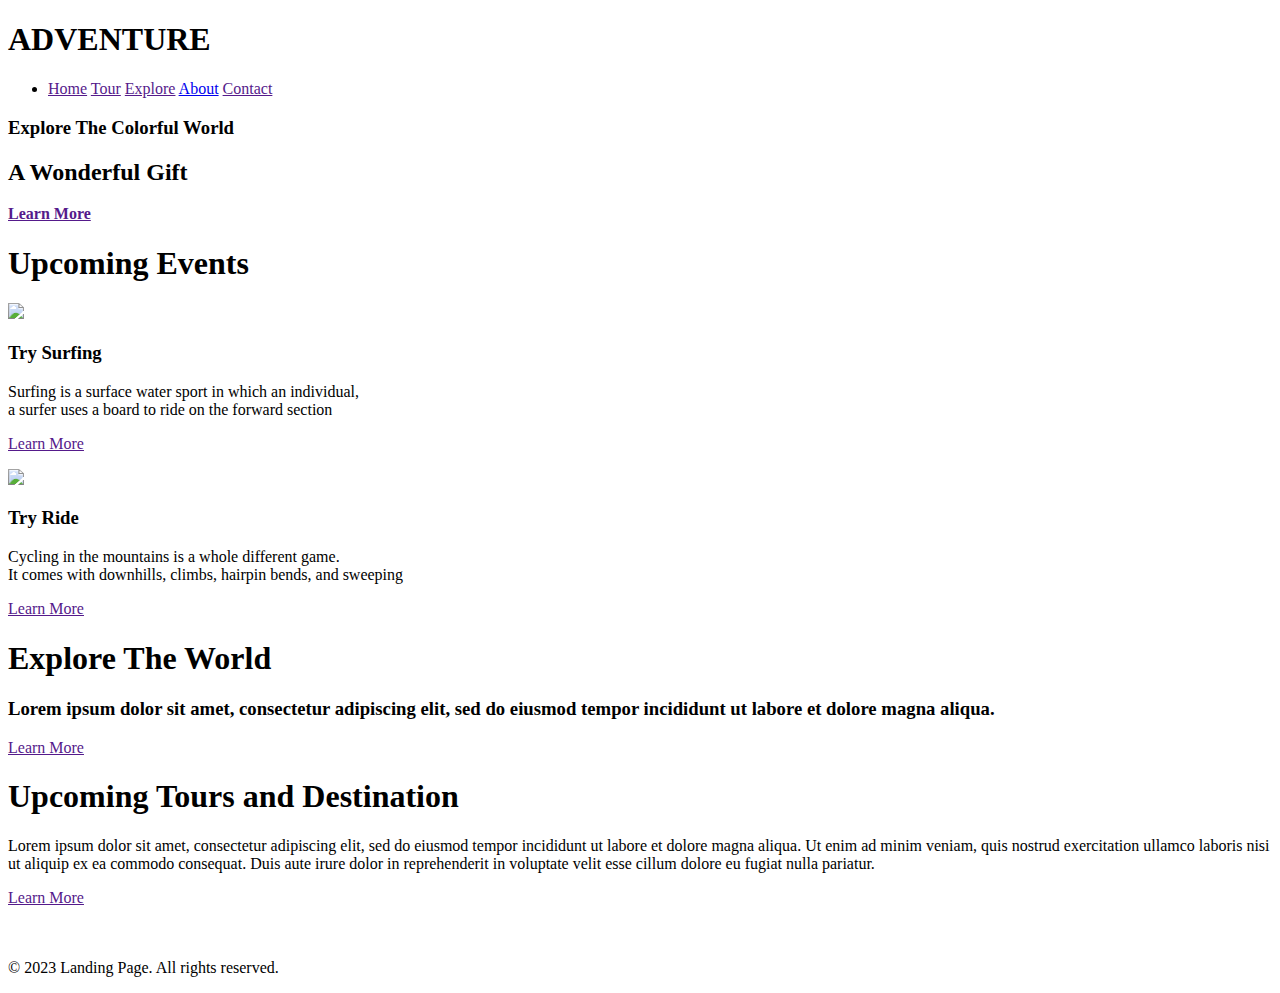
==== Level 1 -- Task 1/index.html @ c1ab9b3c "Update index.html" ====
<!DOCTYPE html>
<html lang="en">
<head>
    <meta charset="UTF-8">
    <meta name="viewport" content="width=device-width, initial-scale=1.0">
    <link rel="stylesheet" href="style.css">
    <title>Task 1</title>  
</head>
<body>
    <div class="header">
    <div class="header1">
        <h1>ADVENTURE</h3>
        <nav>
            <ul class="list-1">
                <li>
                    <a href="">Home</a>
                    <a href="">Tour</a>
                    <a href="">Explore</a>
                    <a href="#about">About</a>
                    <a href="">Contact</a>
                </li>
            </ul>
        </nav>
    </div>
        <div class="header2">
            <h3>Explore The Colorful World</h2>
            <h2>A Wonderful Gift</h2>
            <a href=""><b>Learn More</b></a>
        </div>
    </div>
    <section>
        <div class="section1">
            <h1>Upcoming Events</h1>
            <div class="section2">
                <div><img src="pic2.jpg">
                <h3>Try Surfing</h3>
                <p>Surfing is a surface water sport in which an individual, <br> a surfer uses a board to ride on the forward section</p>
                <p><a href="">Learn More</a></p>
                </div>
                <div><img src="pic3.jpg">
                <h3>Try Ride</h3>
                <p>Cycling in the mountains is a whole different game. <br> It comes with downhills, climbs, hairpin bends, and sweeping </p>
                <p><a href="">Learn More</a></p>
                </div>
            </div>
        </div>
    </section> 
    <section class="page3">
        <div><h1>Explore The World</h1>
        <h3>Lorem ipsum dolor sit amet, consectetur adipiscing elit, sed do eiusmod tempor incididunt ut labore et dolore magna aliqua.</h3>
        <a href="">Learn More</a>
        </div>
    </section> 
    <section class="About-us">
        <div>
            <h1 id="about">Upcoming Tours and Destination</h1>
            <p>Lorem ipsum dolor sit amet, consectetur adipiscing elit, sed do eiusmod tempor incididunt ut labore et dolore magna aliqua. Ut enim ad minim veniam, quis nostrud exercitation ullamco laboris nisi ut aliquip ex  ea commodo consequat.  Duis aute irure dolor in reprehenderit in voluptate velit esse cillum dolore eu fugiat nulla pariatur.</p>
            <a href="">Learn More</a>
        </div>
        <div class="image">
            <div>
            <img src="pic5.jpg" alt="">
            <img src="pic6.jpg" alt="">
            </div>
            <div>
            <img src="pic7.jpg" alt="">
            <img src="pic8.jpg" alt="">
            </div>
        </div>
    </section>
    <footer>
        <p>&copy; 2023 Landing Page. All rights reserved.</p>
      </footer>

</body>
</html>
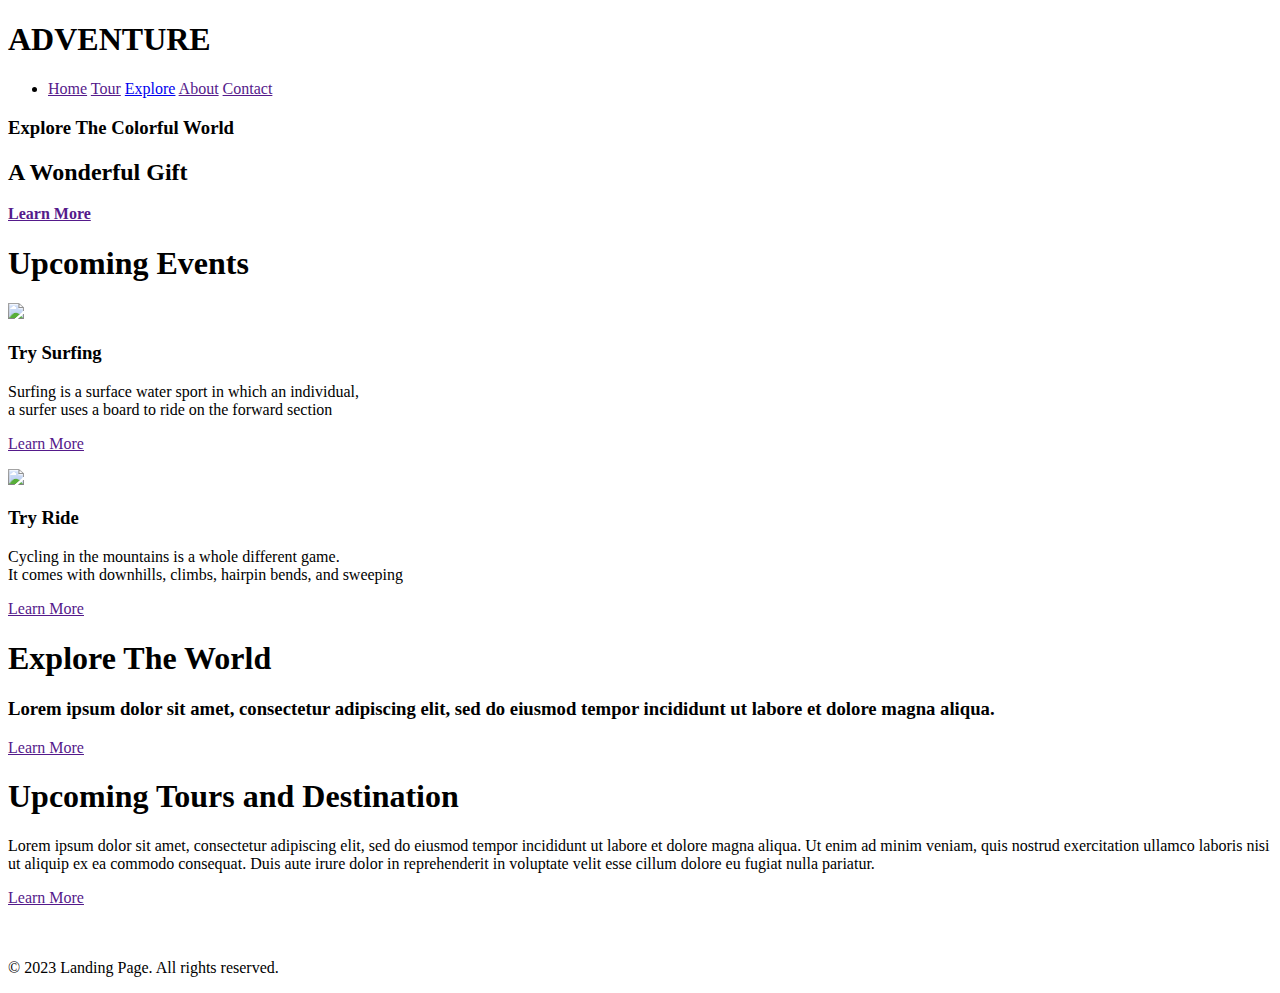
==== commit 6130189e: "Update index.html" ====
--- a/Level 1 -- Task 1/index.html
+++ b/Level 1 -- Task 1/index.html
@@ -15,8 +15,8 @@
                 <li>
                     <a href="">Home</a>
                     <a href="">Tour</a>
-                    <a href="">Explore</a>
-                    <a href="#about">About</a>
+                    <a href="#about">Explore</a>
+                    <a href="">About</a>
                     <a href="">Contact</a>
                 </li>
             </ul>
